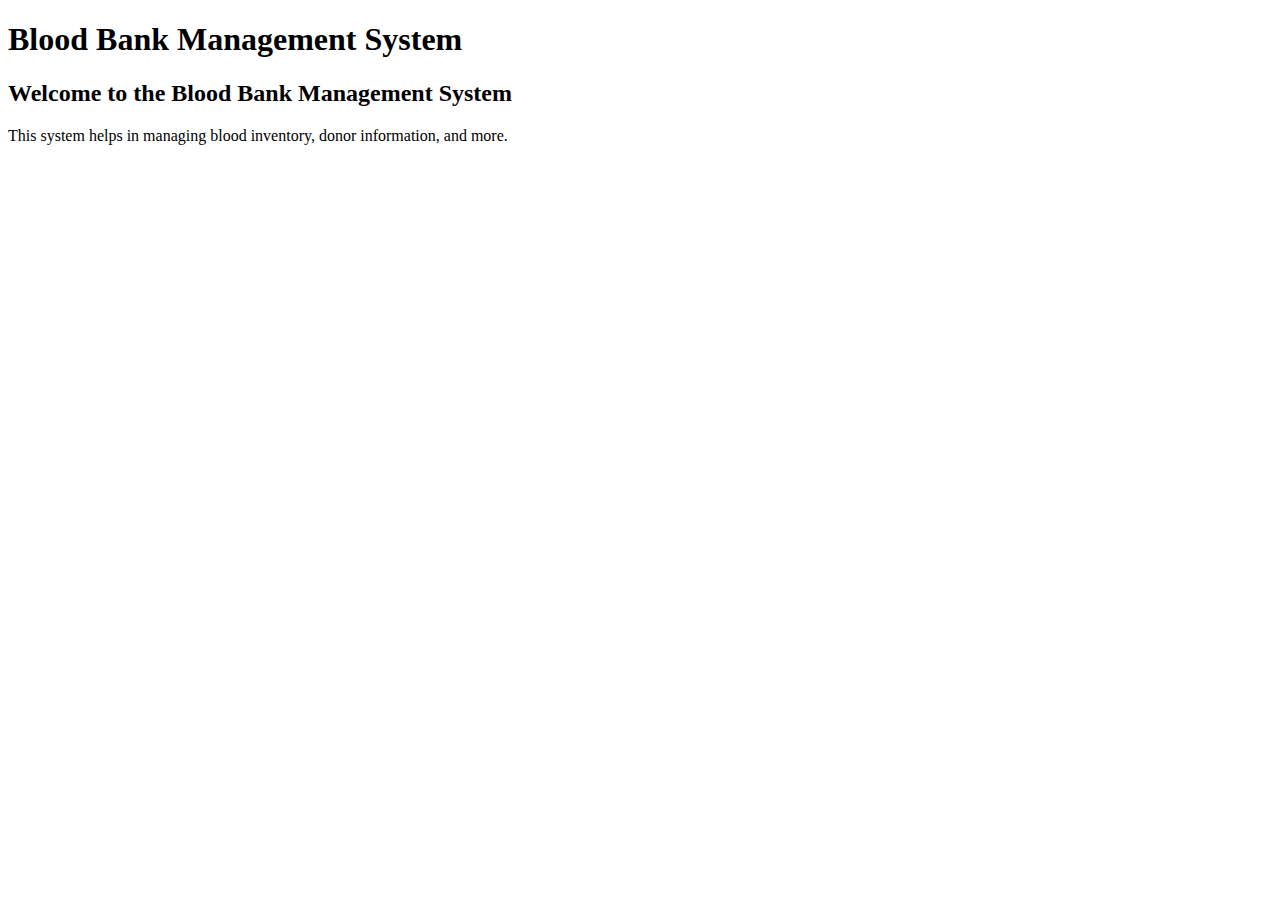
==== donors.html @ d6aa83e5 "first commit" ====
<!DOCTYPE html>
<html lang="en">
<head>
    <meta charset="UTF-8">
    <meta name="viewport" content="width=device-width, initial-scale=1.0">
    <title>Blood Bank Management System</title>
    <link href="style.css" rel="styelsheet" />
</head>
<body>
    <div class="header">
        <h1>Blood Bank Management System</h1>
    </div>

    <div class="container">
        <div class="main-content">
            <h2>Welcome to the Blood Bank Management System</h2>
            <p>This system helps in managing blood inventory, donor information, and more.</p>
            <!-- <ul>
                <li><a href="donors.html">Donors</a></li>
                <li><a href="inventory.html">Blood Inventory</a></li>
                <li><a href="requests.html">Blood Requests</a></li>
                <li><a href="reports.html">Reports</a></li>
            </ul> -->
        </div>
    </div>
</body>
</html>
---- style.css ----
/* Reset some default styles */
body, h1, h2, h3, p, ul, li {
    margin: 0;
    padding: 0;
}

body {
    font-family: Arial, sans-serif;
    background-color: #f4f4f4;
    color: #333;
}

.container {
    max-width: 1200px;
    margin: auto;
    padding: 20px;
}

.header {
    background-color: #333;
    color: #fff;
    text-align: center;
    padding: 10px;
}

.main-content {
    padding: 20px;
    background-color: #fff;
    border-radius: 5px;
    box-shadow: 0px 0px 10px rgba(0, 0, 0, 0.1);
}

.nav {
    list-style: none;
    display: flex;
    justify-content: center;
    margin-top: 20px;
}

.nav li {
    margin: 0 10px;
}

.nav a {
    text-decoration: none;
    color: #333;
    font-weight: bold;
    transition: color 0.3s;
}

.nav a:hover {
    color: #007bff;
}
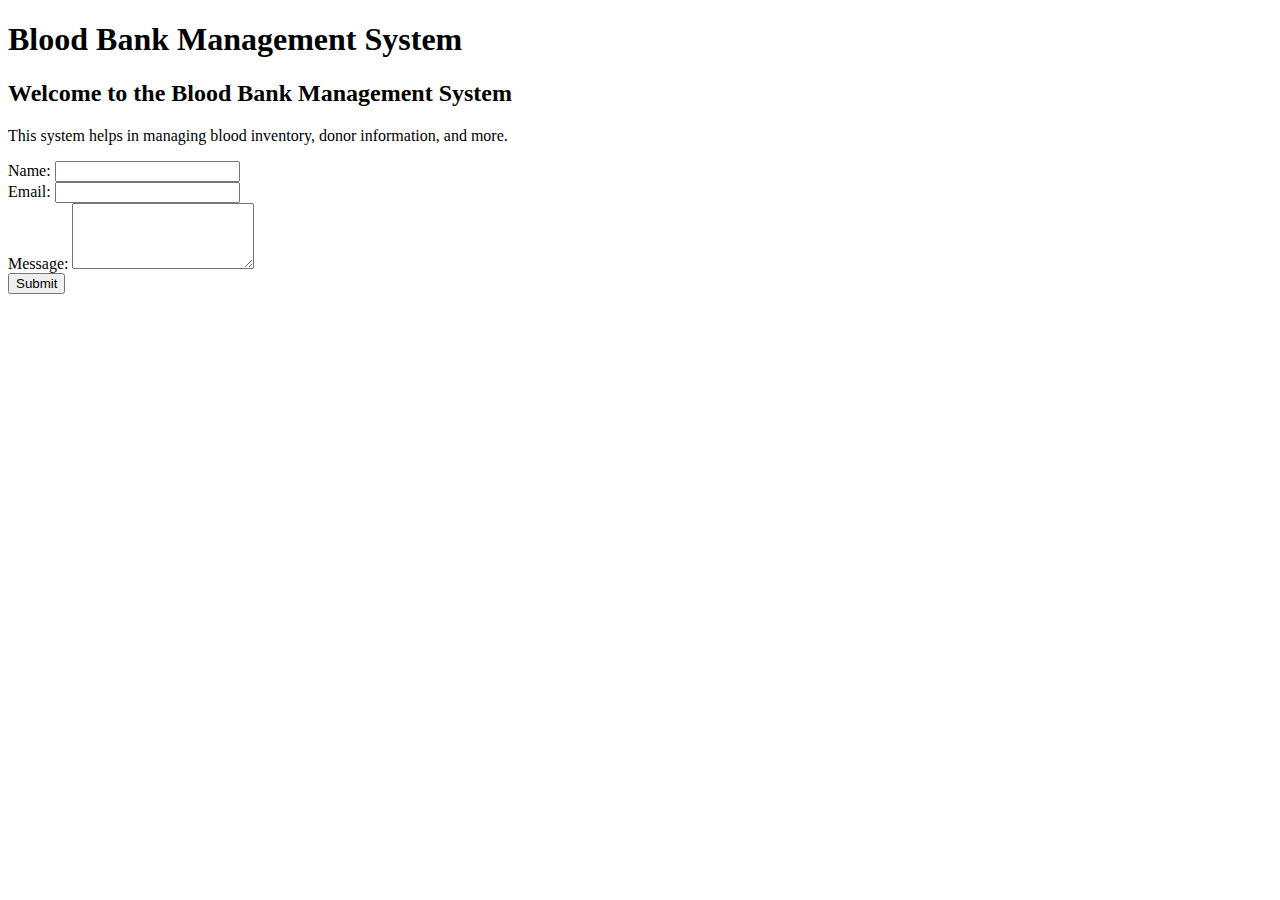
==== commit afd1f4a1: "latest 4 oct" ====
--- a/donors.html
+++ b/donors.html
@@ -23,5 +23,23 @@
             </ul> -->
         </div>
     </div>
+
+    <div class="container">
+        <form action="submit.php" method="post">
+            <label for="name">Name:</label>
+            <input type="text" id="name" name="name" required>
+            <br>
+
+            <label for="email">Email:</label>
+            <input type="email" id="email" name="email" required>
+            <br>
+
+            <label for="message">Message:</label>
+            <textarea id="message" name="message" rows="4" required></textarea>
+            <br>
+
+            <button type="submit">Submit</button>
+        </form>
+    </div>
 </body>
 </html>
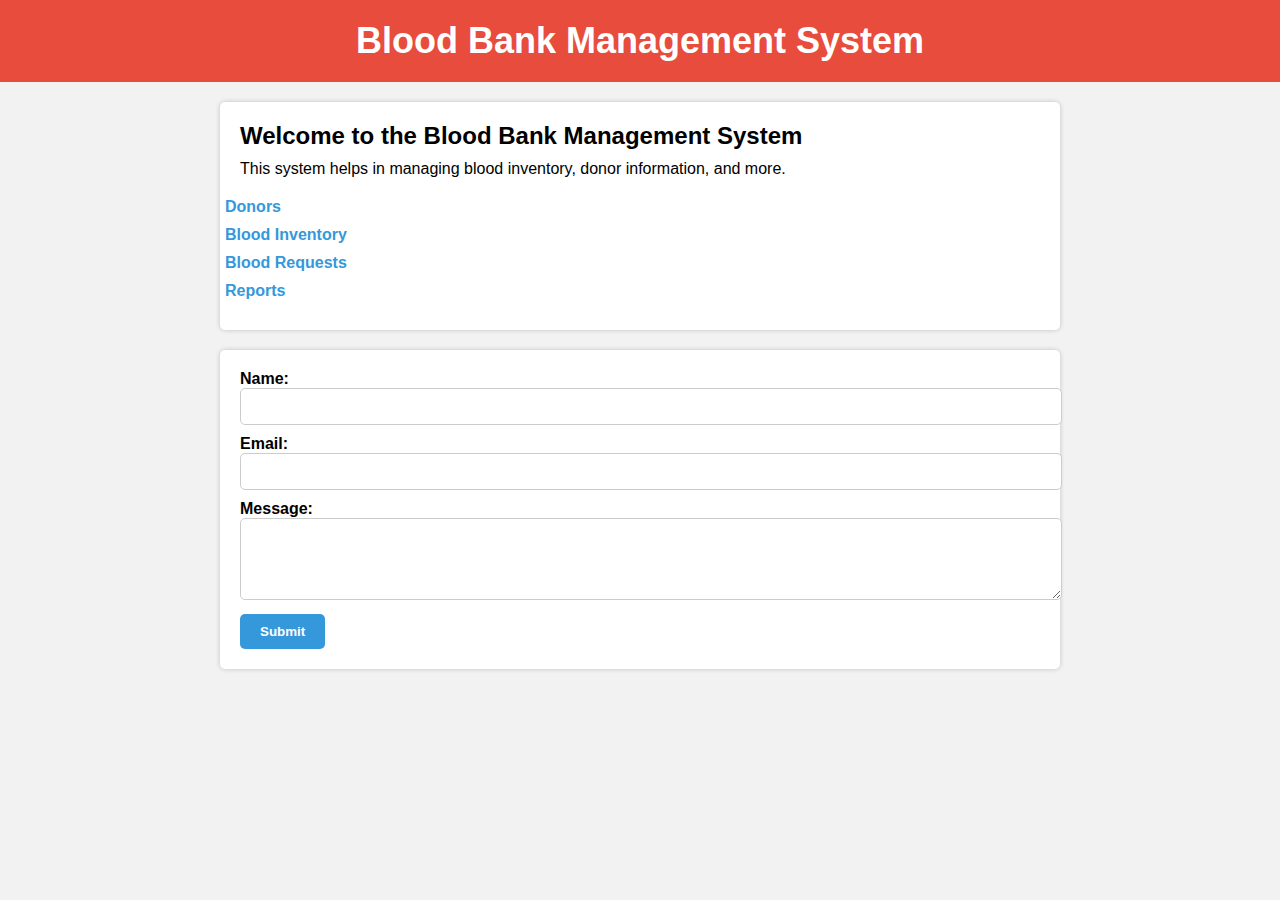
==== commit 85a943f8: "commit 5" ====
--- a/donors.html
+++ b/donors.html
@@ -4,7 +4,7 @@
     <meta charset="UTF-8">
     <meta name="viewport" content="width=device-width, initial-scale=1.0">
     <title>Blood Bank Management System</title>
-    <link href="style.css" rel="styelsheet" />
+    <link rel="stylesheet" href="style.css">
 </head>
 <body>
     <div class="header">
@@ -15,12 +15,12 @@
         <div class="main-content">
             <h2>Welcome to the Blood Bank Management System</h2>
             <p>This system helps in managing blood inventory, donor information, and more.</p>
-            <!-- <ul>
+            <ul>
                 <li><a href="donors.html">Donors</a></li>
                 <li><a href="inventory.html">Blood Inventory</a></li>
                 <li><a href="requests.html">Blood Requests</a></li>
                 <li><a href="reports.html">Reports</a></li>
-            </ul> -->
+            </ul>
         </div>
     </div>
 
--- a/style.css
+++ b/style.css
@@ -1,54 +1,142 @@
-/* Reset some default styles */
-body, h1, h2, h3, p, ul, li {
+/* Reset some default browser styles */
+body,
+h1,
+h2,
+p,
+ul,
+li,
+form {
     margin: 0;
     padding: 0;
 }
 
+/* Set a background color and font for the entire page */
 body {
-    font-family: Arial, sans-serif;
-    background-color: #f4f4f4;
-    color: #333;
+    background-color: #f2f2f2;
+    font-family: Arial, Helvetica, sans-serif;
 }
 
-.container {
-    max-width: 1200px;
-    margin: auto;
+/* Style the header */
+.header {
+    background-color: #e74c3c;
+    color: #fff;
+    text-align: center;
     padding: 20px;
 }
 
-.header {
-    background-color: #333;
-    color: #fff;
-    text-align: center;
-    padding: 10px;
+.header h1 {
+    font-size: 36px;
 }
 
-.main-content {
+/* Style the container */
+.container {
+    max-width: 800px;
+    margin: 0 auto;
     padding: 20px;
     background-color: #fff;
+    box-shadow: 0 0 5px rgba(0, 0, 0, 0.2);
     border-radius: 5px;
-    box-shadow: 0px 0px 10px rgba(0, 0, 0, 0.1);
-}
-
-.nav {
-    list-style: none;
-    display: flex;
-    justify-content: center;
     margin-top: 20px;
 }
 
-.nav li {
-    margin: 0 10px;
+/* Style the main content */
+.main-content h2 {
+    font-size: 24px;
+    margin-bottom: 10px;
 }
 
-.nav a {
-    text-decoration: none;
-    color: #333;
-    font-weight: bold;
-    transition: color 0.3s;
+.main-content p {
+    font-size: 16px;
+    margin-bottom: 20px;
 }
 
-.nav a:hover {
-    color: #007bff;
+/* Style the navigation links */
+ul {
+    list-style-type: none;
+    margin-left: -15px;
 }
 
+li {
+    margin-bottom: 10px;
+}
+
+a {
+    text-decoration: none;
+    color: #3498db;
+    font-weight: bold;
+}
+
+/* Style the form */
+form label {
+    font-weight: bold;
+}
+
+form input[type="text"],
+form input[type="email"],
+form textarea {
+    width: 100%;
+    padding: 10px;
+    margin-bottom: 10px;
+    border: 1px solid #ccc;
+    border-radius: 5px;
+}
+
+form button[type="submit"] {
+    background-color: #3498db;
+    color: #fff;
+    border: none;
+    padding: 10px 20px;
+    border-radius: 5px;
+    cursor: pointer;
+    font-weight: bold;
+}
+
+form button[type="submit"]:hover {
+    background-color: #2980b9;
+}
+
+
+.donors-header {
+    background-color: #3498db;
+    color: #fff;
+    text-align: center;
+    padding: 20px;
+}
+
+.donors-header h1 {
+    font-size: 24px;
+}
+
+/* Style the donor list */
+.donor-list {
+    margin: 20px;
+}
+
+.donor-list h2 {
+    font-size: 20px;
+    margin-bottom: 10px;
+}
+
+/* Style individual donor entries */
+.donor-entry {
+    border: 1px solid #ccc;
+    border-radius: 5px;
+    padding: 10px;
+    margin-bottom: 10px;
+}
+
+/* Style links back to the main page or other sections */
+.back-link {
+    display: inline-block;
+    margin-top: 10px;
+}
+
+.back-link a {
+    text-decoration: none;
+    color: #3498db;
+    font-weight: bold;
+}
+
+.back-link a:hover {
+    color: #2980b9;
+}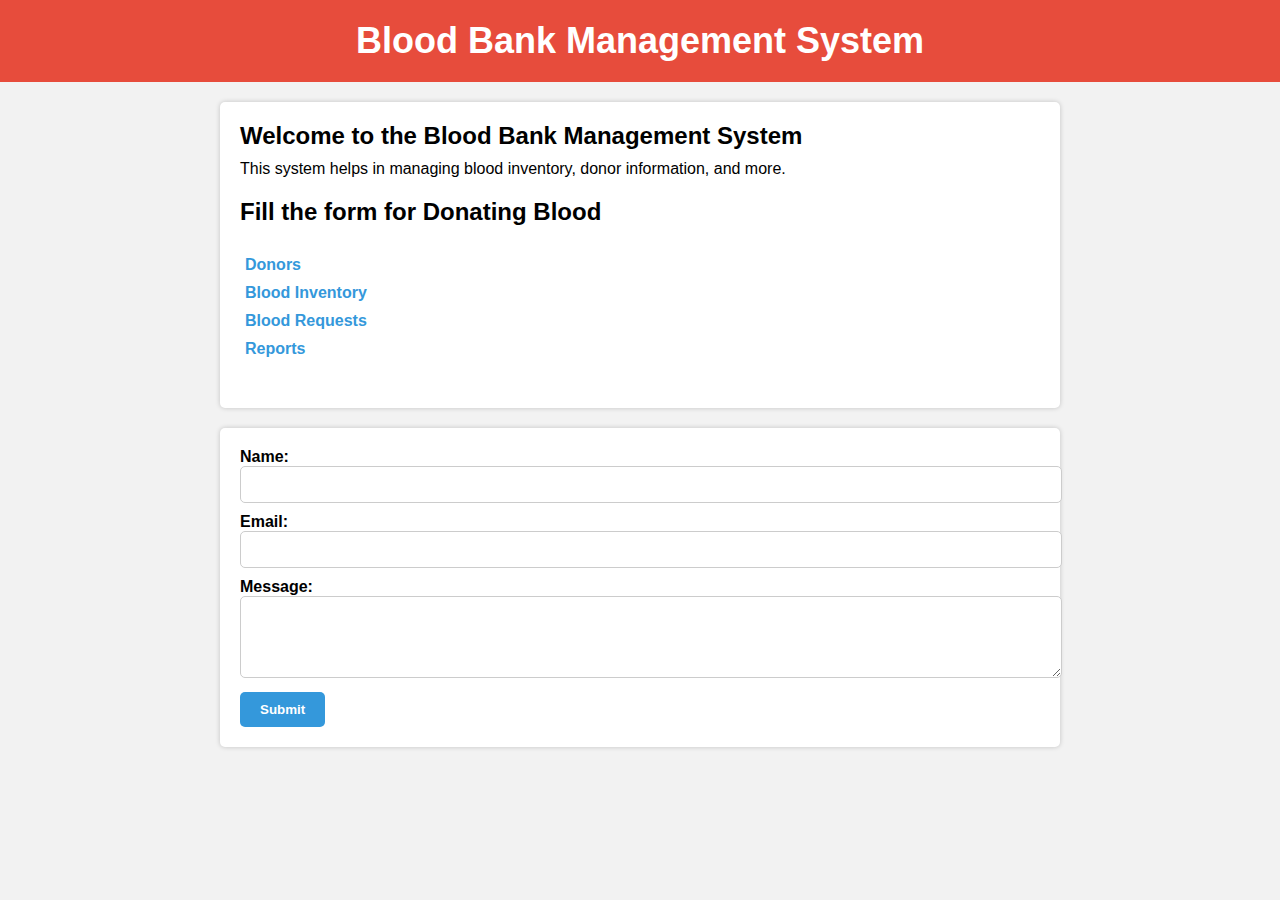
==== commit 18ba41bf: "latest commit" ====
--- a/donors.html
+++ b/donors.html
@@ -15,7 +15,8 @@
         <div class="main-content">
             <h2>Welcome to the Blood Bank Management System</h2>
             <p>This system helps in managing blood inventory, donor information, and more.</p>
-            <ul>
+            <h2>Fill the form for Donating Blood</h2>
+            <ul style="padding: 20px;">
                 <li><a href="donors.html">Donors</a></li>
                 <li><a href="inventory.html">Blood Inventory</a></li>
                 <li><a href="requests.html">Blood Requests</a></li>
